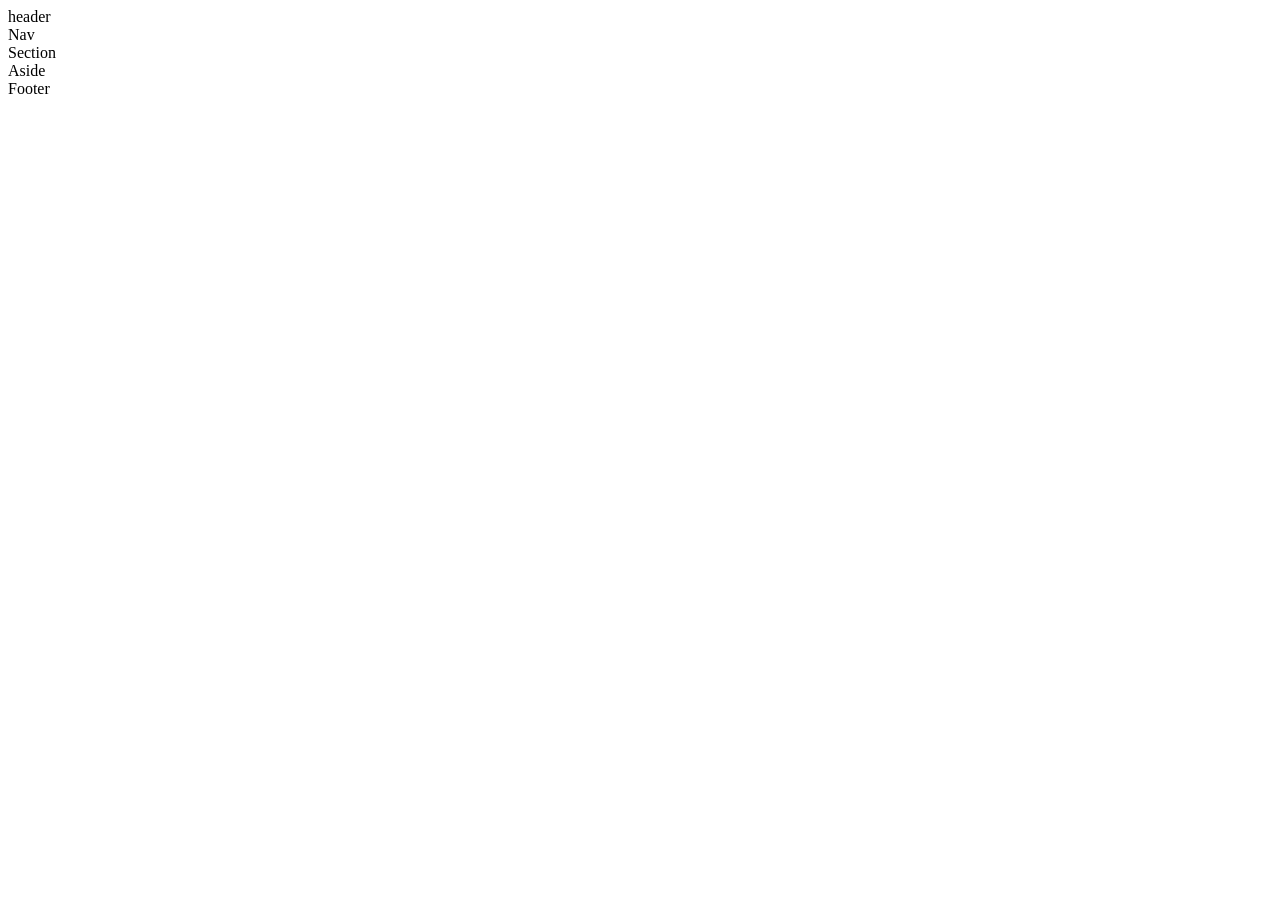
==== Week1.html @ 8e6a3e20 "update file move and delete" ====
<!DOCTYPE html>
<html lang="en">

<head>
  <meta charset="UTF-8">

  <link rel="stylesheet" href="style.css/stylesheet.css">

  <title> Home Work Week 1</title>

</head>

<body>
  <div class="header">header
  </div>

<div class="nav">Nav</div>  

<div class="section">Section</div>

<div class="aside">Aside</div>

<div class="clearfix">

  <div class="footer">Footer

  </div>


</body>

</html>
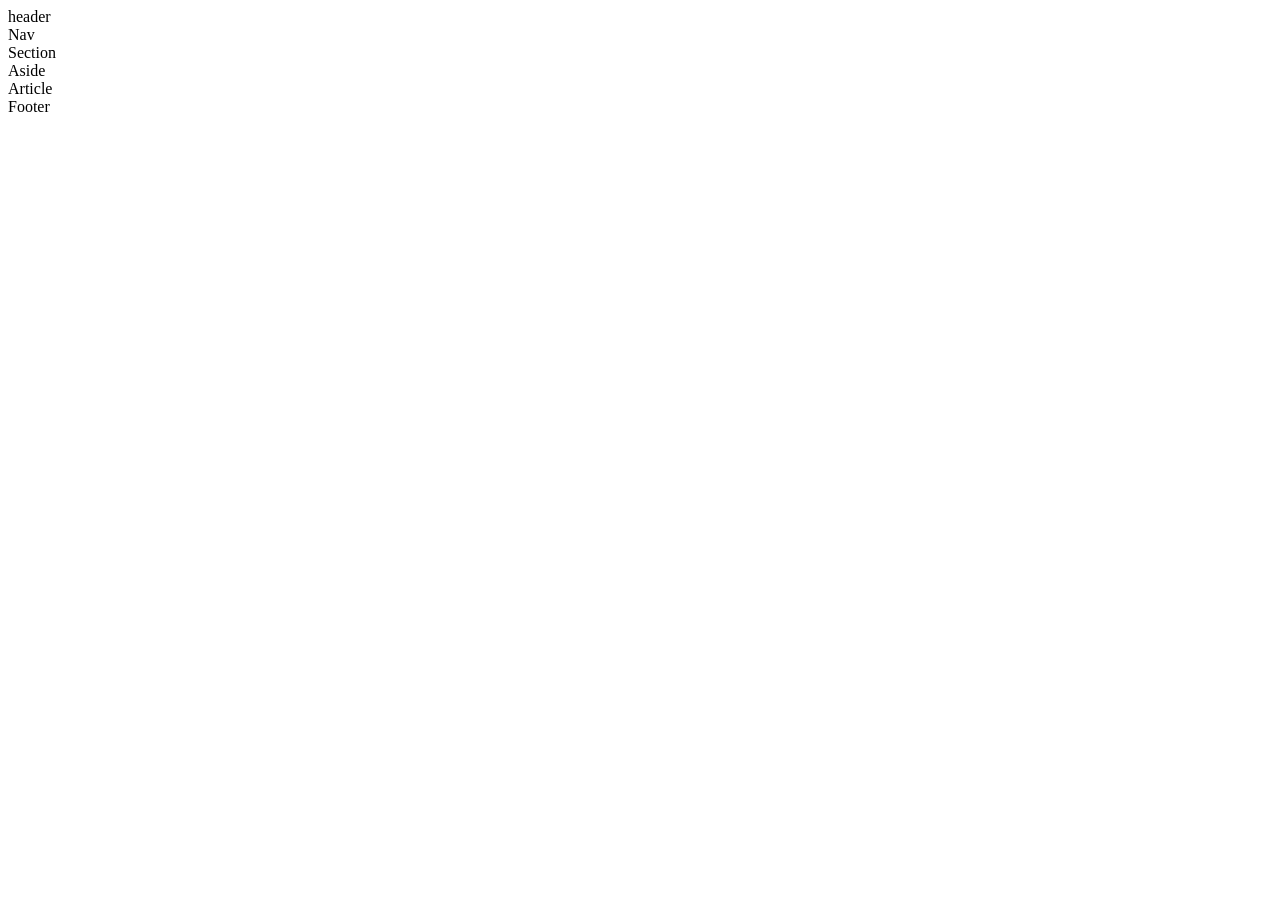
==== commit 65ab0dbd: "update home work Week 1" ====
--- a/Week1.html
+++ b/Week1.html
@@ -14,13 +14,16 @@
   <div class="header">header
   </div>
 
+
 <div class="nav">Nav</div>  
 
-<div class="section">Section</div>
+<div class="outer-div">Section</div>
 
 <div class="aside">Aside</div>
 
-<div class="clearfix">
+<div class="inner-div">Article</div>
+
+<div class="clearfix"></div>
 
   <div class="footer">Footer
 
